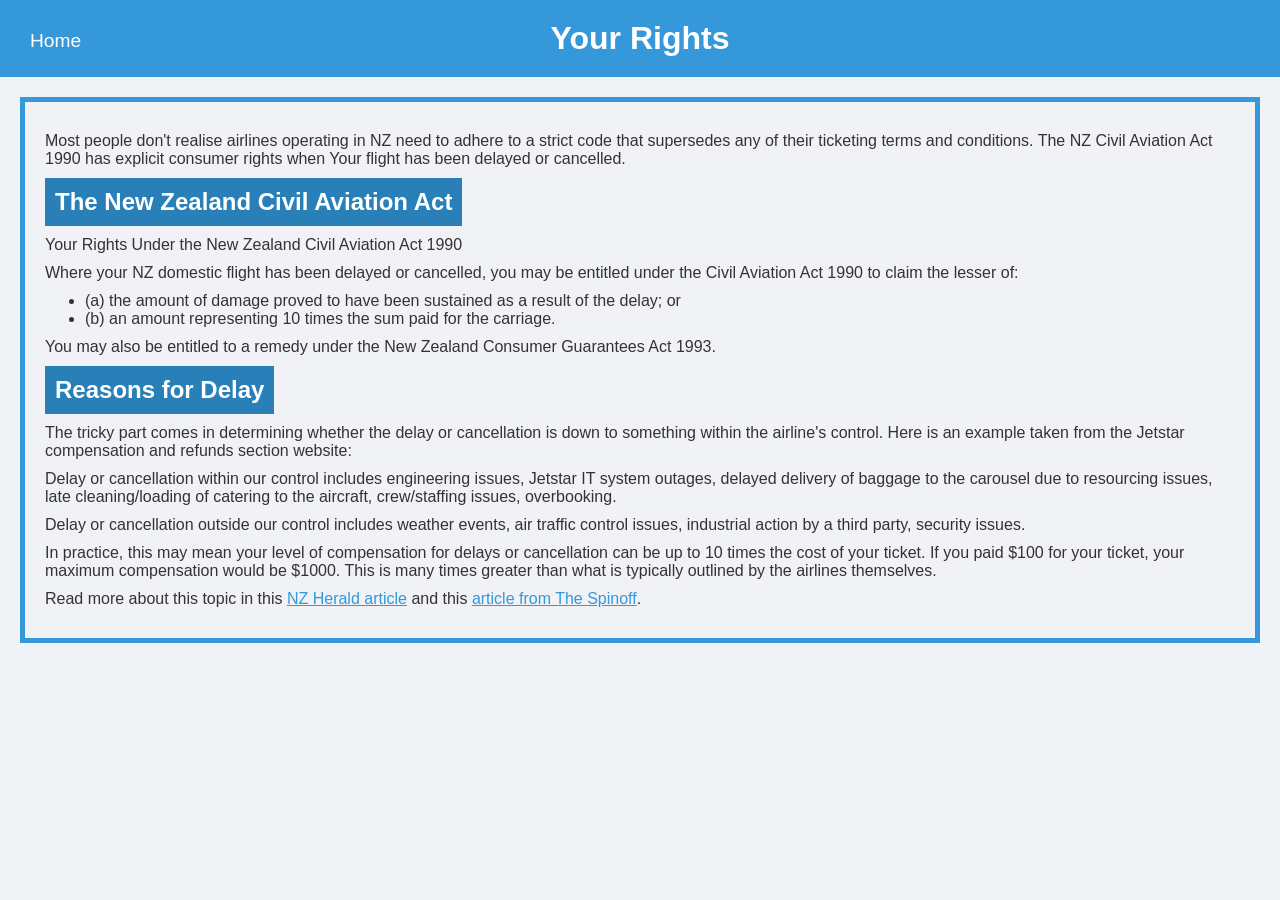
==== YourRights.html @ fde39e9f "Update YourRights.html Changed some wording." ====
<!DOCTYPE html>
<html>

<head>
    <title>Your Rights</title>
    <meta name="viewport" content="width=device-width, initial-scale=1">
    <style>
        body {
            font-family: Arial, sans-serif;
            margin: 0;
            padding: 0;
            background-color: #f0f2f5;
            color: #333;
        }

        h1 {
            background-color: #3498db;
            color: #fff;
            padding: 20px;
            margin: 0;
            text-align: center;
        }

        h2, h3 {
            padding: 10px;
            margin: 0;
            background-color: #2980b9;
            color: #fff;
            font-size: 1.5rem;
            display: inline-block;
        }

        main {
            padding: 20px;
            margin: 20px;
            border: 5px solid #3498db;
        }

        p,
        ul {
            margin: 10px 0;
        }

        a {
            color: #3498db;
        }

        #home-button {
            position: absolute;
            top: 20px;
            left: 20px;
            padding: 10px;
            background-color: #3498db;
            color: white;
            border: none;
            font-size: 1.2rem;
            cursor: pointer;
        }
    </style>
</head>

<body>

    <button id="home-button" onclick="window.location.href='https://flightrights.nz'">Home</button>

    <h1>Your Rights</h1>

    <main>

        <p>Most people don't realise airlines operating in NZ need to adhere to a strict code that supersedes any of
            their ticketing terms and conditions. The NZ Civil Aviation Act 1990 has explicit consumer rights when
            Your flight has been delayed or cancelled.</p>
            

        <h2>The New Zealand Civil Aviation Act</h2>
        <p>Your Rights Under the New Zealand Civil Aviation Act 1990</p>
        <p>Where your NZ domestic flight has been delayed or cancelled, you may be entitled under the Civil Aviation Act
            1990 to claim the lesser of:</p>
        <ul>
            <li>(a) the amount of damage proved to have been sustained as a result of the delay; or</li>
            <li>(b) an amount representing 10 times the sum paid for the carriage.</li>
        </ul>
        <p>You may also be entitled to a remedy under the New Zealand Consumer Guarantees Act 1993.</p>

        <h3>Reasons for Delay</h3>
        <p>The tricky part comes in determining whether the delay or cancellation is down to something within the
            airline's control. Here is an example taken from the Jetstar compensation and refunds section website:</p>

        <p>Delay or cancellation within our control includes engineering issues, Jetstar IT system outages, delayed
            delivery of baggage to the carousel due to resourcing issues, late cleaning/loading of catering to the
            aircraft, crew/staffing issues, overbooking.</p>

        <p>Delay or cancellation outside our control includes weather events, air traffic control issues, industrial
            action by a third party, security issues.</p>

        <p>In practice, this may mean your level of compensation for delays or cancellation can be up to 10 times the
            cost of your ticket. If you paid $100 for your ticket, your maximum compensation would be $1000. This is
            many times greater than what is typically outlined by the airlines themselves.</p>

        <p>Read more about this topic in this <a
                href="https://www.nzherald.co.nz/travel/cancelled-flight-heres-how-much-money-you-can-ask-for/CQZEIYJS2BE7DCLFTVXTVRTJPU/"
                target="_blank" rel="noopener noreferrer">NZ Herald article</a> and this <a
                href="https://thespinoff.co.nz/business/13-10-2022/did-your-airline-refund-you-enough-for-your-delayed-or-cancelled-flight"
                target="_blank" rel="noopener noreferrer">article from The Spinoff</a>.</p>

    </main>

</body>

</html>
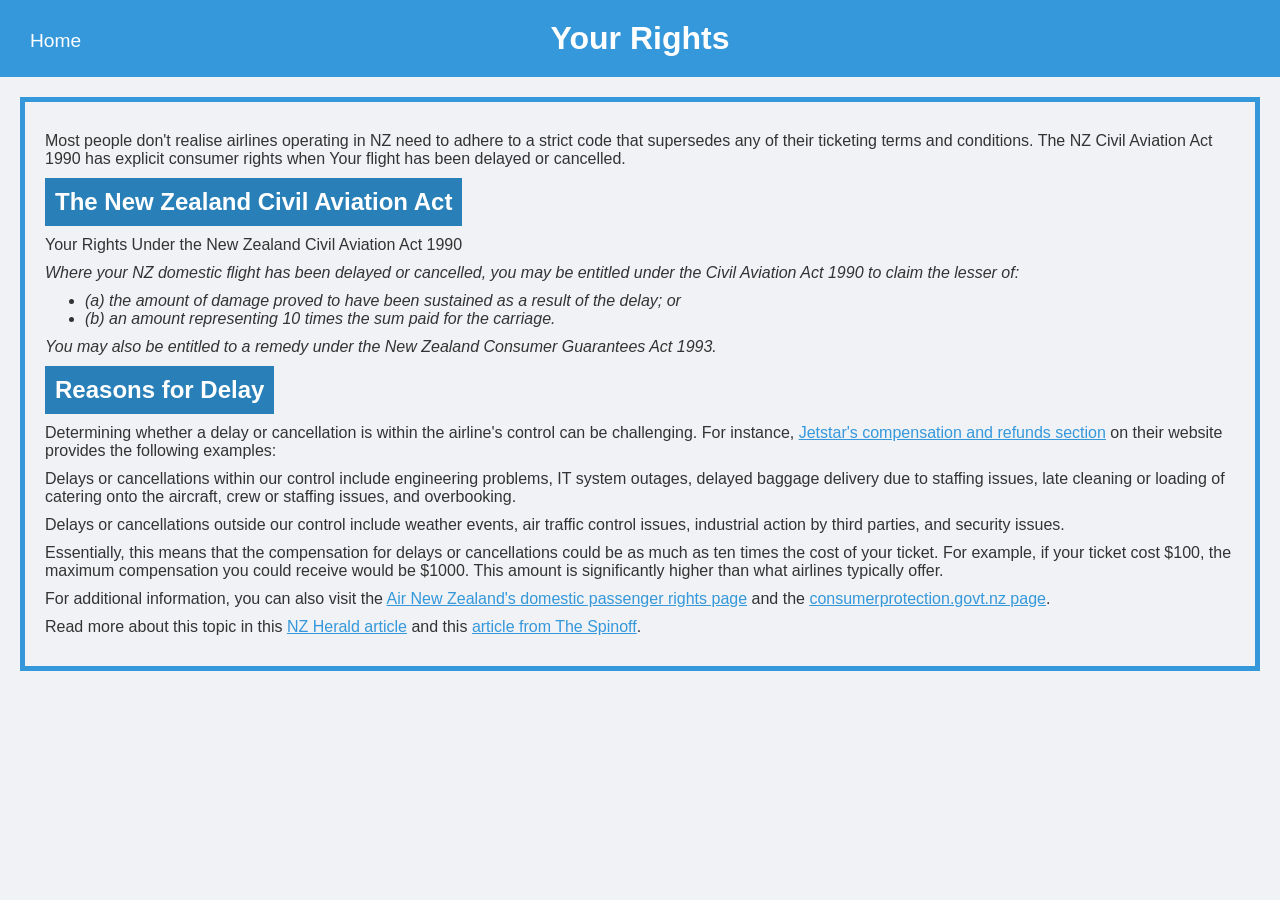
==== commit 9f6ef5a2: "Update YourRights.html Added and changed wording. Added hyper links to relevant Airline pages and co" ====
--- a/YourRights.html
+++ b/YourRights.html
@@ -74,34 +74,32 @@
 
         <h2>The New Zealand Civil Aviation Act</h2>
         <p>Your Rights Under the New Zealand Civil Aviation Act 1990</p>
-        <p>Where your NZ domestic flight has been delayed or cancelled, you may be entitled under the Civil Aviation Act
-            1990 to claim the lesser of:</p>
+        <p><i>Where your NZ domestic flight has been delayed or cancelled, you may be entitled under the Civil Aviation Act
+            1990 to claim the lesser of:</i></p>
         <ul>
-            <li>(a) the amount of damage proved to have been sustained as a result of the delay; or</li>
-            <li>(b) an amount representing 10 times the sum paid for the carriage.</li>
+            <li><i>(a) the amount of damage proved to have been sustained as a result of the delay; or</i></li>
+            <li><i>(b) an amount representing 10 times the sum paid for the carriage.</i></li>
         </ul>
-        <p>You may also be entitled to a remedy under the New Zealand Consumer Guarantees Act 1993.</p>
+        <p><i>You may also be entitled to a remedy under the New Zealand Consumer Guarantees Act 1993.</i></p>
 
         <h3>Reasons for Delay</h3>
-        <p>The tricky part comes in determining whether the delay or cancellation is down to something within the
-            airline's control. Here is an example taken from the Jetstar compensation and refunds section website:</p>
+        <p>Determining whether a delay or cancellation is within the airline's control can be challenging. For instance, <a href="https://www.jetstar.com/nz/en/help/articles/compensation-and-refunds" target="_blank" rel="noopener noreferrer">Jetstar's compensation and refunds section</a> on their website provides the following examples:</p>
 
-        <p>Delay or cancellation within our control includes engineering issues, Jetstar IT system outages, delayed
-            delivery of baggage to the carousel due to resourcing issues, late cleaning/loading of catering to the
-            aircraft, crew/staffing issues, overbooking.</p>
+        <p>Delays or cancellations within our control include engineering problems, IT system outages, delayed baggage delivery due to staffing issues, late cleaning or loading of catering onto the aircraft, crew or staffing issues, and overbooking.</p>
 
-        <p>Delay or cancellation outside our control includes weather events, air traffic control issues, industrial
-            action by a third party, security issues.</p>
+        <p>Delays or cancellations outside our control include weather events, air traffic control issues, industrial action by third parties, and security issues.</p>
 
-        <p>In practice, this may mean your level of compensation for delays or cancellation can be up to 10 times the
-            cost of your ticket. If you paid $100 for your ticket, your maximum compensation would be $1000. This is
-            many times greater than what is typically outlined by the airlines themselves.</p>
+        <p>Essentially, this means that the compensation for delays or cancellations could be as much as ten times the cost of your ticket. For example, if your ticket cost $100, the maximum compensation you could receive would be $1000. This amount is significantly higher than what airlines typically offer.</p>
+
+        <p>For additional information, you can also visit the <a href="https://www.airnewzealand.co.nz/domestic-passenger-rights" target="_blank" rel="noopener noreferrer">Air New Zealand's domestic passenger rights page</a> and the <a href="https://www.consumerprotection.govt.nz/help-product-service/flights-tickets-events/cancellations-delays/" target="_blank" rel="noopener noreferrer">consumerprotection.govt.nz page</a>.</p
 
         <p>Read more about this topic in this <a
                 href="https://www.nzherald.co.nz/travel/cancelled-flight-heres-how-much-money-you-can-ask-for/CQZEIYJS2BE7DCLFTVXTVRTJPU/"
                 target="_blank" rel="noopener noreferrer">NZ Herald article</a> and this <a
                 href="https://thespinoff.co.nz/business/13-10-2022/did-your-airline-refund-you-enough-for-your-delayed-or-cancelled-flight"
                 target="_blank" rel="noopener noreferrer">article from The Spinoff</a>.</p>
+        
+        
 
     </main>
 
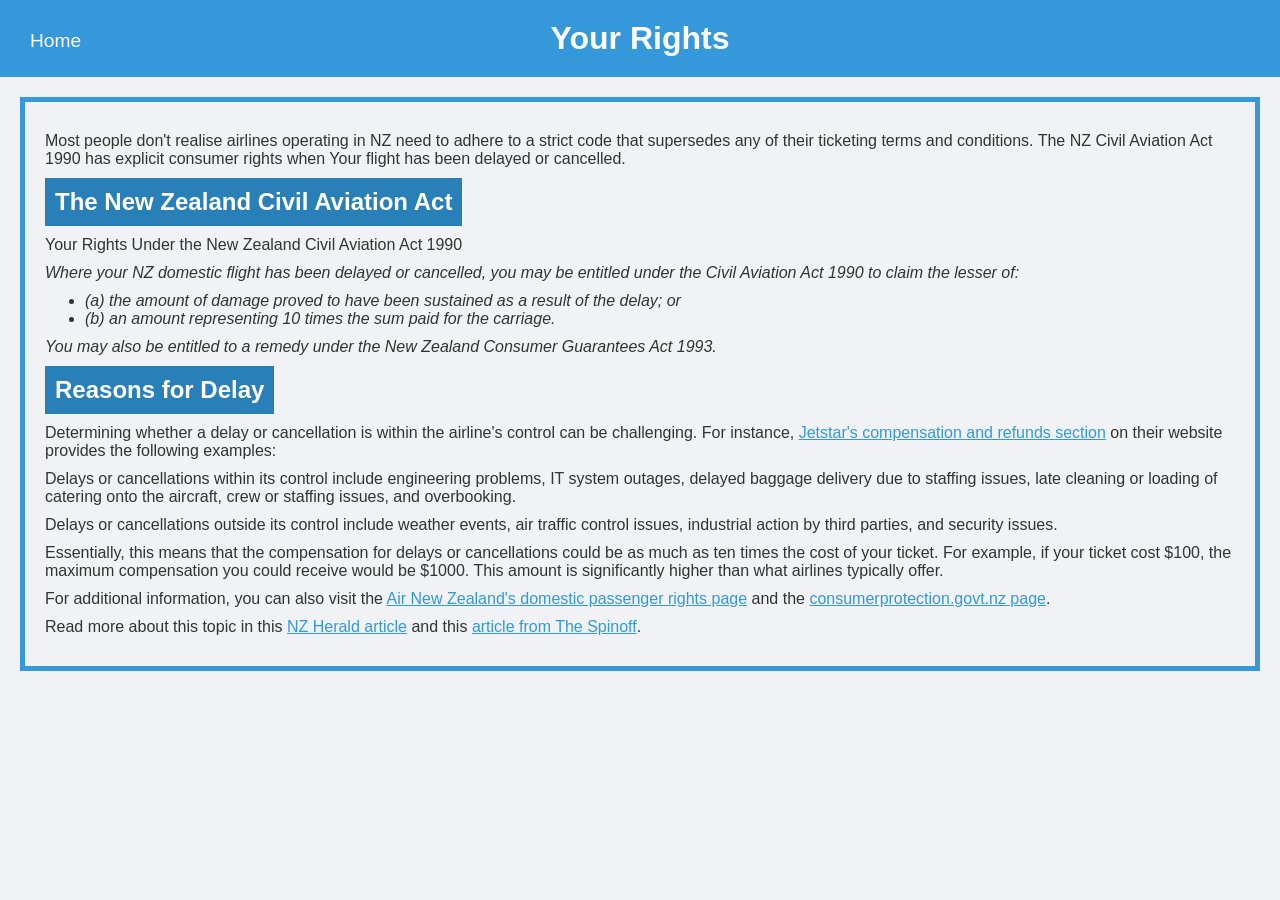
==== commit d8f88ba3: "Update YourRights.html emma edit" ====
--- a/YourRights.html
+++ b/YourRights.html
@@ -85,9 +85,9 @@
         <h3>Reasons for Delay</h3>
         <p>Determining whether a delay or cancellation is within the airline's control can be challenging. For instance, <a href="https://www.jetstar.com/nz/en/help/articles/compensation-and-refunds" target="_blank" rel="noopener noreferrer">Jetstar's compensation and refunds section</a> on their website provides the following examples:</p>
 
-        <p>Delays or cancellations within our control include engineering problems, IT system outages, delayed baggage delivery due to staffing issues, late cleaning or loading of catering onto the aircraft, crew or staffing issues, and overbooking.</p>
+        <p>Delays or cancellations within its control include engineering problems, IT system outages, delayed baggage delivery due to staffing issues, late cleaning or loading of catering onto the aircraft, crew or staffing issues, and overbooking.</p>
 
-        <p>Delays or cancellations outside our control include weather events, air traffic control issues, industrial action by third parties, and security issues.</p>
+        <p>Delays or cancellations outside its control include weather events, air traffic control issues, industrial action by third parties, and security issues.</p>
 
         <p>Essentially, this means that the compensation for delays or cancellations could be as much as ten times the cost of your ticket. For example, if your ticket cost $100, the maximum compensation you could receive would be $1000. This amount is significantly higher than what airlines typically offer.</p>
 
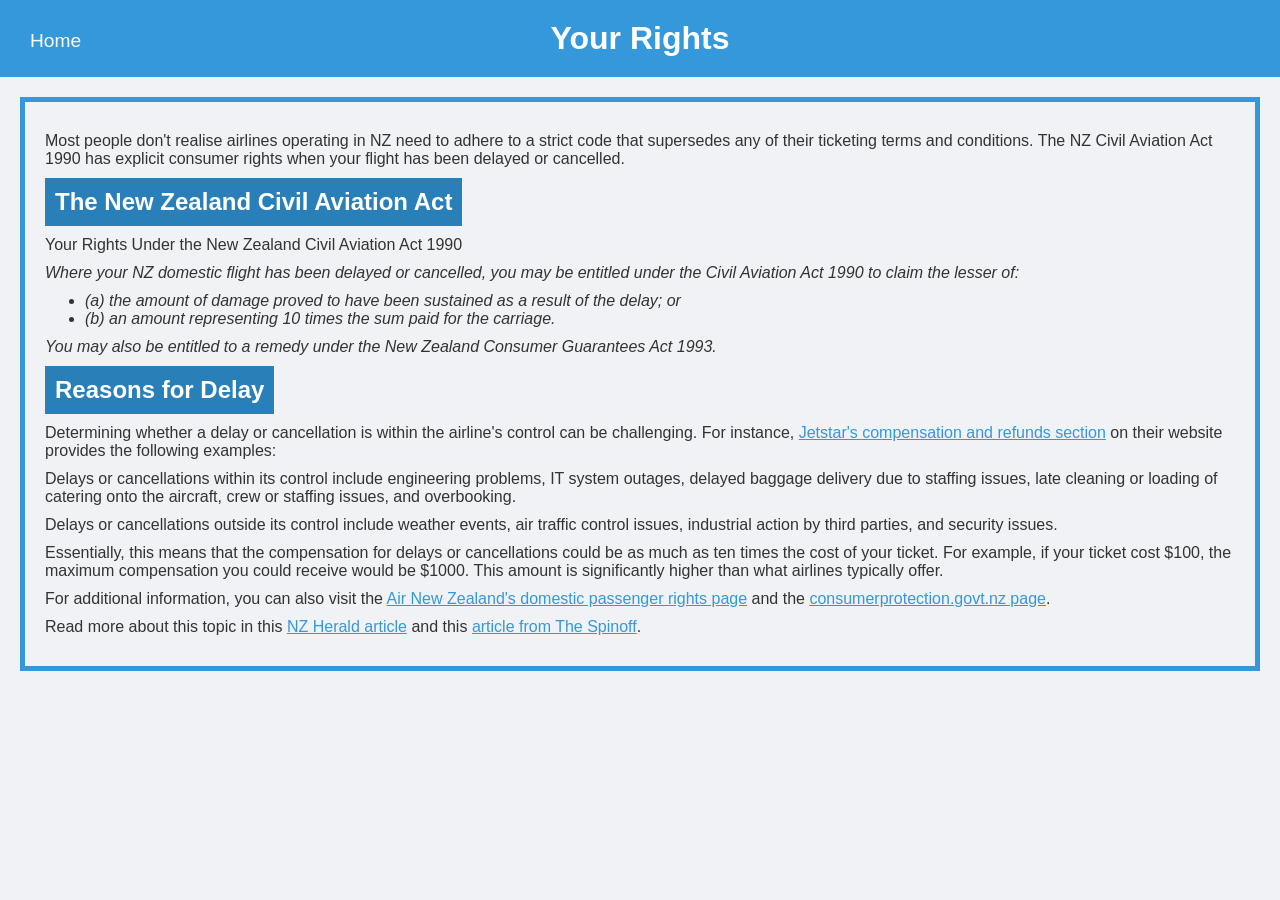
==== commit 28a9ae90: "Update YourRights.html" ====
--- a/YourRights.html
+++ b/YourRights.html
@@ -69,7 +69,7 @@
 
         <p>Most people don't realise airlines operating in NZ need to adhere to a strict code that supersedes any of
             their ticketing terms and conditions. The NZ Civil Aviation Act 1990 has explicit consumer rights when
-            Your flight has been delayed or cancelled.</p>
+            your flight has been delayed or cancelled.</p>
             
 
         <h2>The New Zealand Civil Aviation Act</h2>
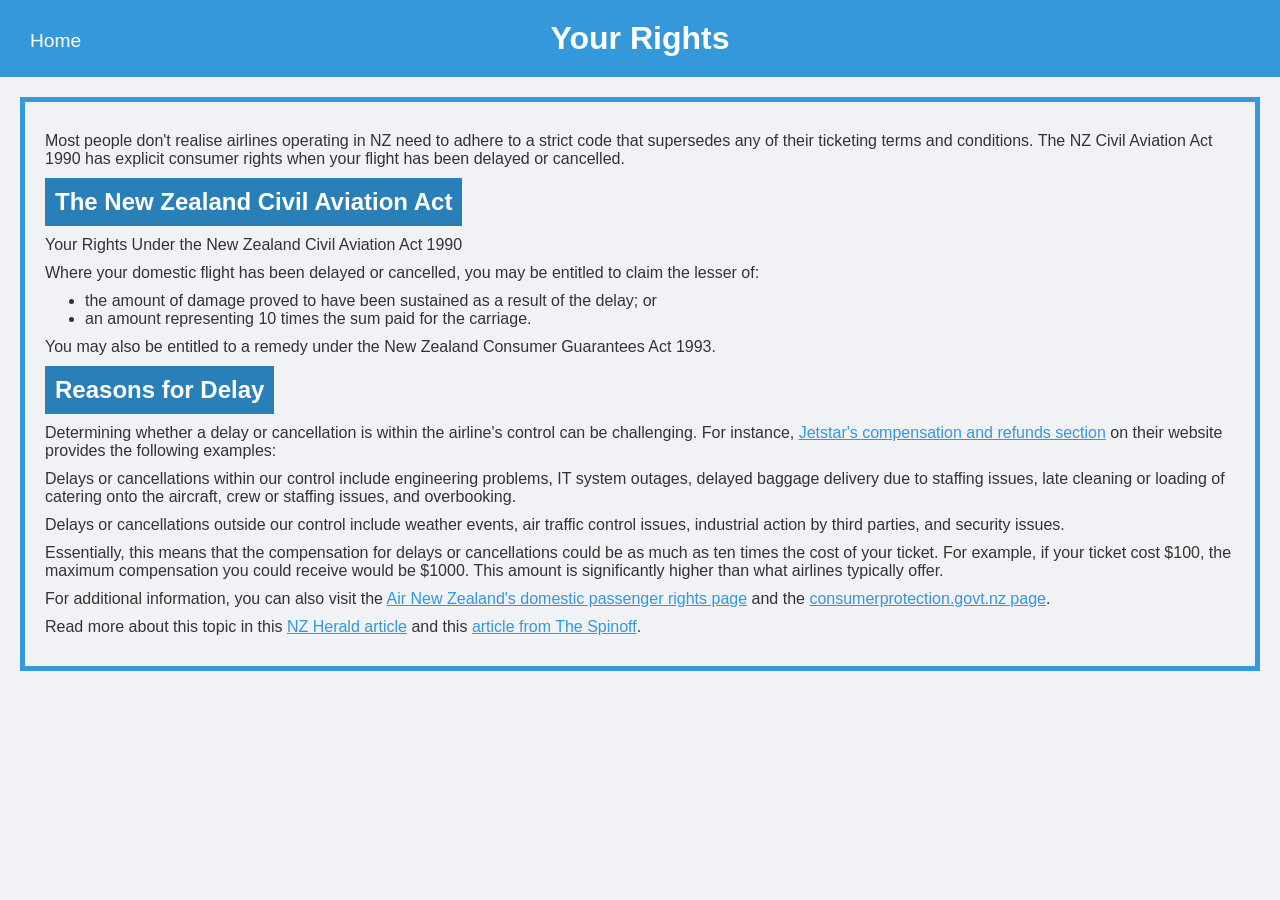
==== commit 9c3e4089: "Update YourRights.html Changed minor things." ====
--- a/YourRights.html
+++ b/YourRights.html
@@ -74,20 +74,19 @@
 
         <h2>The New Zealand Civil Aviation Act</h2>
         <p>Your Rights Under the New Zealand Civil Aviation Act 1990</p>
-        <p><i>Where your NZ domestic flight has been delayed or cancelled, you may be entitled under the Civil Aviation Act
-            1990 to claim the lesser of:</i></p>
+        <p>Where your domestic flight has been delayed or cancelled, you may be entitled to claim the lesser of:</p>
         <ul>
-            <li><i>(a) the amount of damage proved to have been sustained as a result of the delay; or</i></li>
-            <li><i>(b) an amount representing 10 times the sum paid for the carriage.</i></li>
+            <li>the amount of damage proved to have been sustained as a result of the delay; or</li>
+            <li>an amount representing 10 times the sum paid for the carriage.</li>
         </ul>
-        <p><i>You may also be entitled to a remedy under the New Zealand Consumer Guarantees Act 1993.</i></p>
+        <p>You may also be entitled to a remedy under the New Zealand Consumer Guarantees Act 1993.</p>
 
         <h3>Reasons for Delay</h3>
         <p>Determining whether a delay or cancellation is within the airline's control can be challenging. For instance, <a href="https://www.jetstar.com/nz/en/help/articles/compensation-and-refunds" target="_blank" rel="noopener noreferrer">Jetstar's compensation and refunds section</a> on their website provides the following examples:</p>
 
-        <p>Delays or cancellations within its control include engineering problems, IT system outages, delayed baggage delivery due to staffing issues, late cleaning or loading of catering onto the aircraft, crew or staffing issues, and overbooking.</p>
+        <p>Delays or cancellations within our control include engineering problems, IT system outages, delayed baggage delivery due to staffing issues, late cleaning or loading of catering onto the aircraft, crew or staffing issues, and overbooking.</p>
 
-        <p>Delays or cancellations outside its control include weather events, air traffic control issues, industrial action by third parties, and security issues.</p>
+        <p>Delays or cancellations outside our control include weather events, air traffic control issues, industrial action by third parties, and security issues.</p>
 
         <p>Essentially, this means that the compensation for delays or cancellations could be as much as ten times the cost of your ticket. For example, if your ticket cost $100, the maximum compensation you could receive would be $1000. This amount is significantly higher than what airlines typically offer.</p>
 
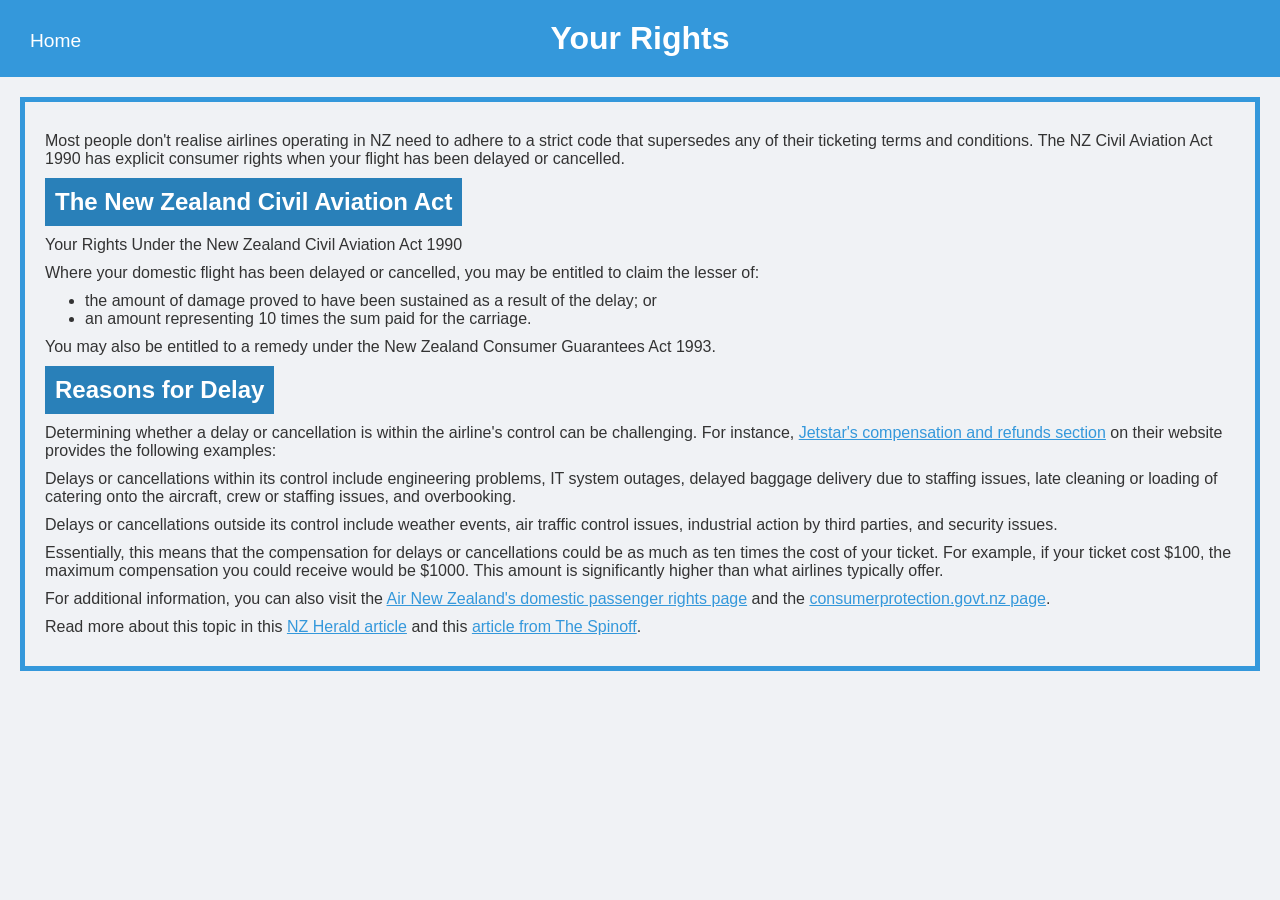
==== commit d9ac684e: "Update YourRights.html its" ====
--- a/YourRights.html
+++ b/YourRights.html
@@ -84,13 +84,13 @@
         <h3>Reasons for Delay</h3>
         <p>Determining whether a delay or cancellation is within the airline's control can be challenging. For instance, <a href="https://www.jetstar.com/nz/en/help/articles/compensation-and-refunds" target="_blank" rel="noopener noreferrer">Jetstar's compensation and refunds section</a> on their website provides the following examples:</p>
 
-        <p>Delays or cancellations within our control include engineering problems, IT system outages, delayed baggage delivery due to staffing issues, late cleaning or loading of catering onto the aircraft, crew or staffing issues, and overbooking.</p>
+        <p>Delays or cancellations within its control include engineering problems, IT system outages, delayed baggage delivery due to staffing issues, late cleaning or loading of catering onto the aircraft, crew or staffing issues, and overbooking.</p>
 
-        <p>Delays or cancellations outside our control include weather events, air traffic control issues, industrial action by third parties, and security issues.</p>
+        <p>Delays or cancellations outside its control include weather events, air traffic control issues, industrial action by third parties, and security issues.</p>
 
         <p>Essentially, this means that the compensation for delays or cancellations could be as much as ten times the cost of your ticket. For example, if your ticket cost $100, the maximum compensation you could receive would be $1000. This amount is significantly higher than what airlines typically offer.</p>
 
-        <p>For additional information, you can also visit the <a href="https://www.airnewzealand.co.nz/domestic-passenger-rights" target="_blank" rel="noopener noreferrer">Air New Zealand's domestic passenger rights page</a> and the <a href="https://www.consumerprotection.govt.nz/help-product-service/flights-tickets-events/cancellations-delays/" target="_blank" rel="noopener noreferrer">consumerprotection.govt.nz page</a>.</p
+        <p>For additional information, you can also visit the <a href="https://www.airnewzealand.co.nz/domestic-passenger-rights" target="_blank" rel="noopener noreferrer">Air New Zealand's domestic passenger rights page</a> and the <a href="https://www.consumerprotection.govt.nz/help-product-service/flights-tickets-events/cancellations-delays/" target="_blank" rel="noopener noreferrer">consumerprotection.govt.nz page</a>.</p>
 
         <p>Read more about this topic in this <a
                 href="https://www.nzherald.co.nz/travel/cancelled-flight-heres-how-much-money-you-can-ask-for/CQZEIYJS2BE7DCLFTVXTVRTJPU/"
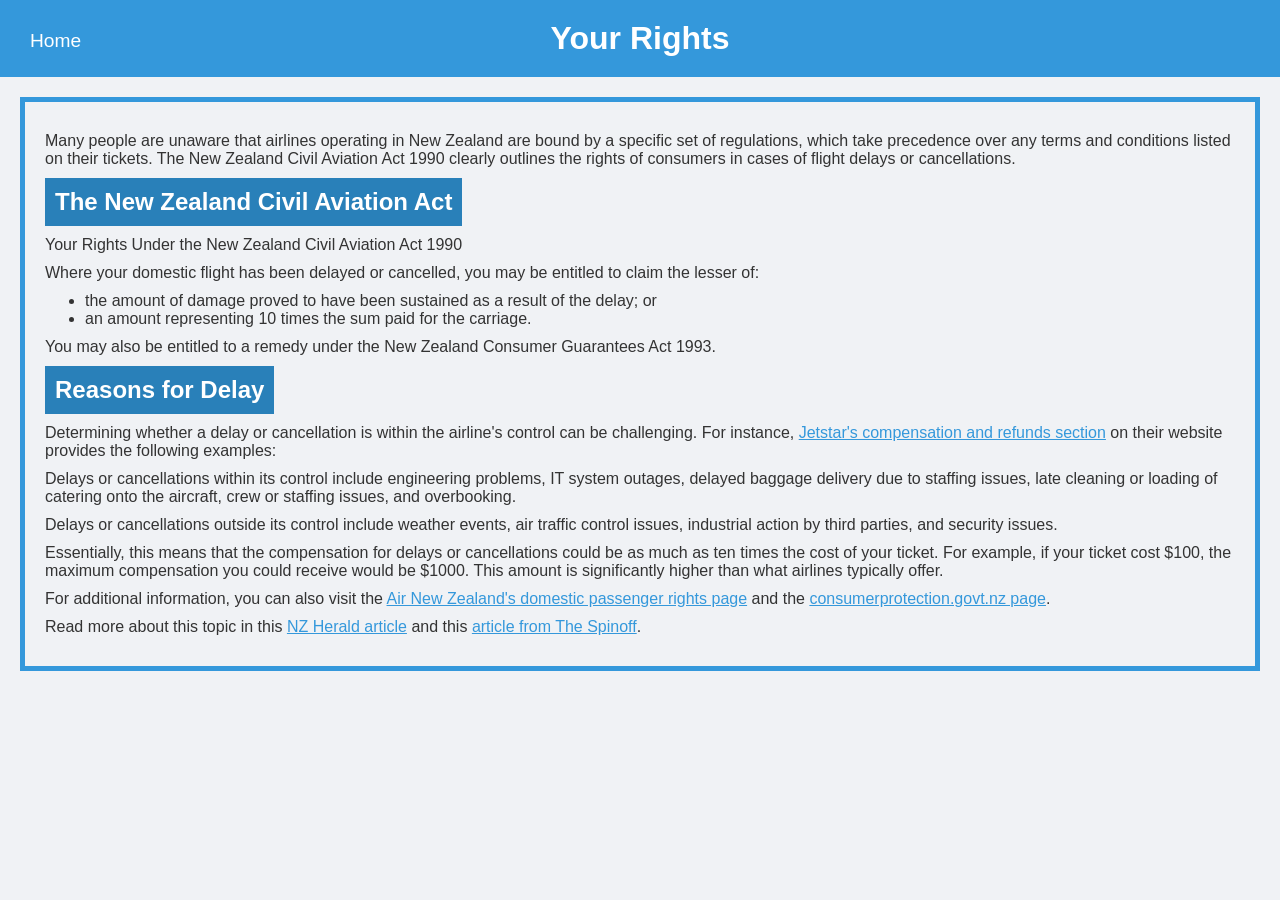
==== commit 7e827cbe: "Update YourRights.html Changed wording." ====
--- a/YourRights.html
+++ b/YourRights.html
@@ -67,9 +67,7 @@
 
     <main>
 
-        <p>Most people don't realise airlines operating in NZ need to adhere to a strict code that supersedes any of
-            their ticketing terms and conditions. The NZ Civil Aviation Act 1990 has explicit consumer rights when
-            your flight has been delayed or cancelled.</p>
+        <p>Many people are unaware that airlines operating in New Zealand are bound by a specific set of regulations, which take precedence over any terms and conditions listed on their tickets. The New Zealand Civil Aviation Act 1990 clearly outlines the rights of consumers in cases of flight delays or cancellations.</p>
             
 
         <h2>The New Zealand Civil Aviation Act</h2>
